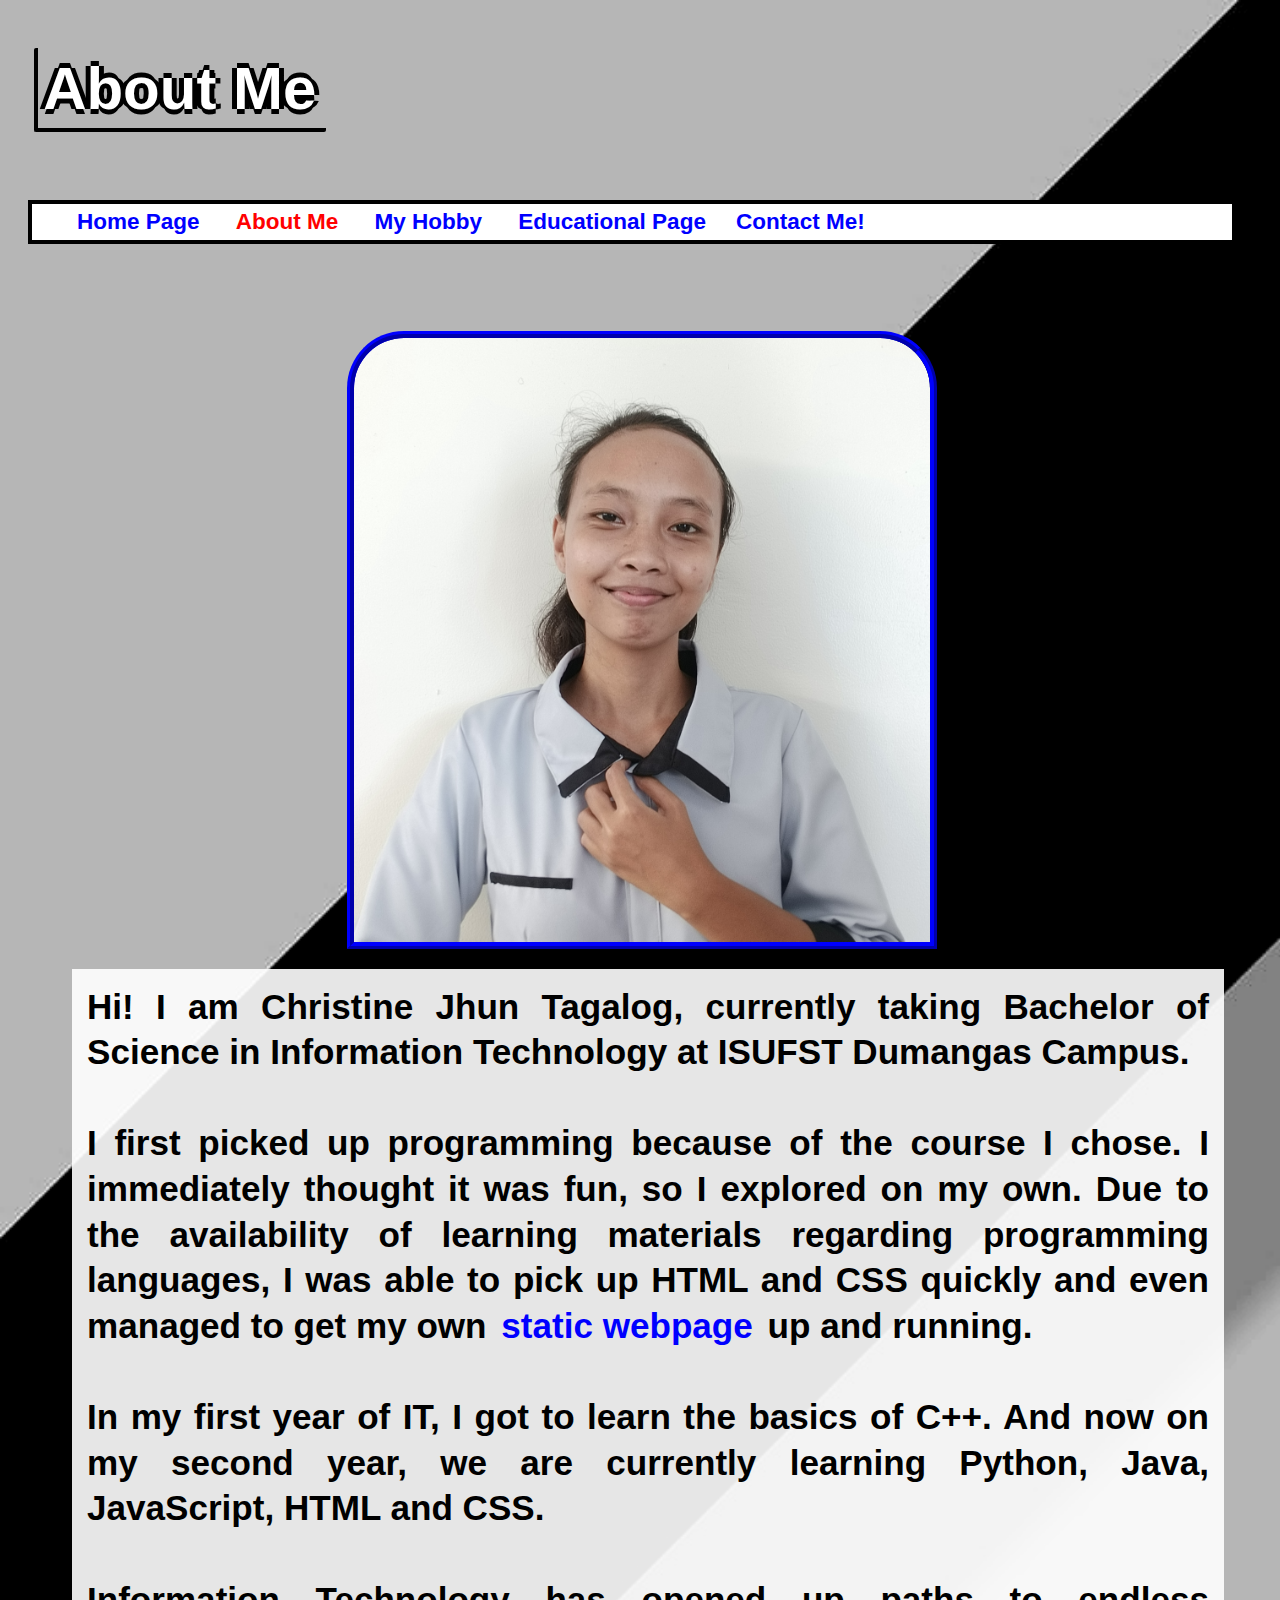
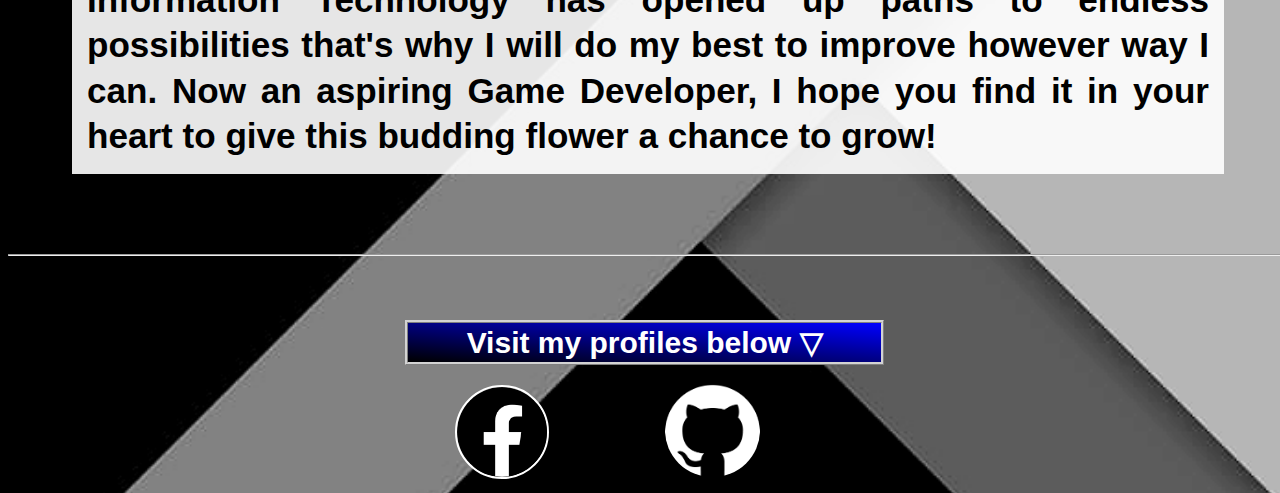
==== firstpage.html @ 9d8df062 "Add files via upload" ====
<!DOCTYPE html>
<html>

<head>
  <meta charset="UTF-8">
  <meta name="viewport" content="width=device-width, initial-scale=1">
  <title>About</title>
  
    <link rel="stylesheet" href="fp.css">

      
      <div class="hedr">
      <div class="title">
        <h1>About Me</h1>
      </div>
      
        
   
  
</head>

<body>
 
  
  <div class="main">
   
     <div class="pages">
       
       <h4>
          <a href="home.html" target="_self" style="padding-left: 40px;">Home Page</a>
          <a style="color: red;">About Me</a>
         <a href="second.html" target="_self">My Hobby</a>
       <a href="third.html" target="_self">Educational Page</a><a href="fourth.html" target="_self">Contact Me!</a> </h4>
     </div>
   
   <div class="me">
     <left><img src="yrstrly.jpg" alt="me"></left>
   </div>
   </div>
   
  <div class="info">
    <br>
    
   
    <h3 style="text-align: justify;"> Hi! I am Christine Jhun Tagalog, currently taking Bachelor of Science in Information Technology at ISUFST Dumangas Campus. <br> <br>
    
    I first picked up programming because of the course I chose. I immediately thought it was fun, so I explored on my own. Due to the availability of learning materials regarding programming languages, I was able to pick up HTML and CSS quickly and even managed to get my own <a href="https://cj-twenty7.github.io/TheMelodyOfHope.github.io/" target="_blank">static webpage</a> up and running. <br> <br>
    
    In my first year of IT, I got to learn the basics of C++. And now on my second year, we are currently learning Python, Java, JavaScript, HTML and CSS. <br> <br>
    
    Information Technology has opened up paths to endless possibilities that's why I will do my best to improve however way I can. Now an aspiring Game Developer, I hope you find it in your heart to give this budding flower a chance to grow! </h3>
    
    <br>
    
   
      <div class="socials">
      <hr>
      <h4>Visit my profiles below ▽</h4>
      <p><a href="https://www.facebook.com/christinejhun.tagalog" target="_blank">
          <img src="fb.png" width="90px" style="display: inline-block; border: 2px white solid; border-radius: 90px;">
        </a>
      
        <a href="https://github.com/Cj-Twenty7" target="_blank">
          <img src="github.png" width="95px" style="display:inline-block;background-color: black; border-radius: 100%; border: 2px solid black;">
        </a>
      </p>
  </div>
  
  </div>
  
  </div>
  
</body>

</html>
---- fp.css ----
html {
  background-image: url(finalwp.png);
  background-size: 115%;
  background-attachment: fixed;
  background-repeat: no-repeat;
}

body {
  font-family: Arial, sans-serif;
    font-size: 15px;
    color: #fff;
}

.pages {
  margin-top: 15%;
}

.pages a {
  margin-right: 20px;
}
.pages h4 {
  font-size: 150%;
  background-color: white;
  width:93%;
  height:auto;
  margin: 0% 0px 0px 20px;
  padding: 5px;
  border: none;
  border-top: 4px solid black;
  border-bottom: 4px solid black;
  border-left: 4px solid black;
  border-right: 4px solid black;
  text-align: left;
  color: #fff;
  outline:none;
}

.main{
  position: absolute;
  width: 100%;
}


.me {
  height: 8%;
}

.me img {
    position: absolute;
    top: 10px;
    left: 0;
}
.me img {
  width: 45%;
  height:auto;
  margin: 25% 0% 5% 27%;
  outline: 7px ridge blue;
  border-radius: 50px 50px 0px 0px;
}

.title {
  margin: 0% 0% 0% 2%;
  position: absolute;
}

.title h1 {
  font-size: 400%;
  background-color: none;
  width:100%;
  height:auto;
  padding: 2%;
  border: none;
  border-bottom: 4px solid black;
  border-left: 4px solid black;
  text-align: left;
  color: #fff;
  border-radius: 2px;
  outline:none;
  text-shadow: -5px 0px #000, 5px 0px #000, 0px 5px #000, 0px -5px #000;
}

.info {
  position: absolute;
  text-align: left;
  margin: 65% 2% 2% 0%;
  border: none;
  width:100%;
  font-size: 200%;
  border-radius: 15px;
  line-height: 1.3;
}

.info h3 {
  color: black;
  background-color: hsla(50, 100%, 100%, .9);
  margin: 7% 5% 2% 5%;
  padding: 15px;
  
}

.socials h4 {
  padding: 0%;
  width: 50%;
  margin: 5% 1% 1% 31%;
  font-size: 30px;
}

.socials p {
  width: 50%;
  margin: 0% 0% 0% 27%;
  position: absolute ;
}
.socials a, .socials h4 {
  color: #fff;
  text-align: center;
  
}

.socials a {
  display: inline-block;
  margin-left: 15%;
}

.socials h4 {
  width: 37%;
  background: linear-gradient( to top right, black, blue);
  border: 3px lightgray ridge;
}

/** second page **/

.titl {
  margin: 0% 0% 0% 2%;
  position: absolute;
}

.titl h1 {
  font-size: 400%;
  background-color: none;
  width: 100%;
  height: auto;
  padding: 3%;
  border: none;
  border-bottom: 4px solid black;
  border-left: 4px solid black;
  text-align: left;
  color: #fff;
  border-radius: 2px;
  outline: none;
  text-shadow: -5px 0px #000, 5px 0px #000, 0px 5px #000, 0px -5px #000;
}

.inf {
  position: absolute;
  text-align: left;
  margin: 5% 2% 2% 0%;
  border: none;
  width: 100%;
  font-size: 160%;
  border-radius: 15px;
  line-height: 1.3;
}

.inf h2 {
  color: white;
  background-color: hsla(0, 0%, 0%, .5);
  margin: 2% 5% 5% 5%;
  padding: 15px;

}

a {
  padding: 5px;
  color: #00f;
  text-decoration: none;
}

/** EXPERIMENTS **/

@keyframes fade {
  from { opacity: 0; }
  to { opacity: 1; }
}

.info, .pages, .container, img, .slider-container {
  animation-name: fade;
  animation-duration: 1s;
  animation-timing-function: ease-in-out;
}

@keyframes flash {
  0%, 50%, 100% {
    opacity: 1;
  }
  25%, 75% {
    opacity: 0;
  }
}

.info h3 a {
  animation: flash 0.5s linear infinite;
}

@keyframes flash {
  0%, 50%, 100% {
    opacity: 1;
  }
  25%, 75% {
    opacity: 0;
  }
}

.flash {
  animation: flash 0.5s linear infinite;
}

html {
  animation: fade-in 0.5s ease-in-out;
}

@keyframes fade-in {
  0% {
    opacity: 0;
  }
  
  100% {
    opacity: 1;
  }
}

/** PICTURES **/
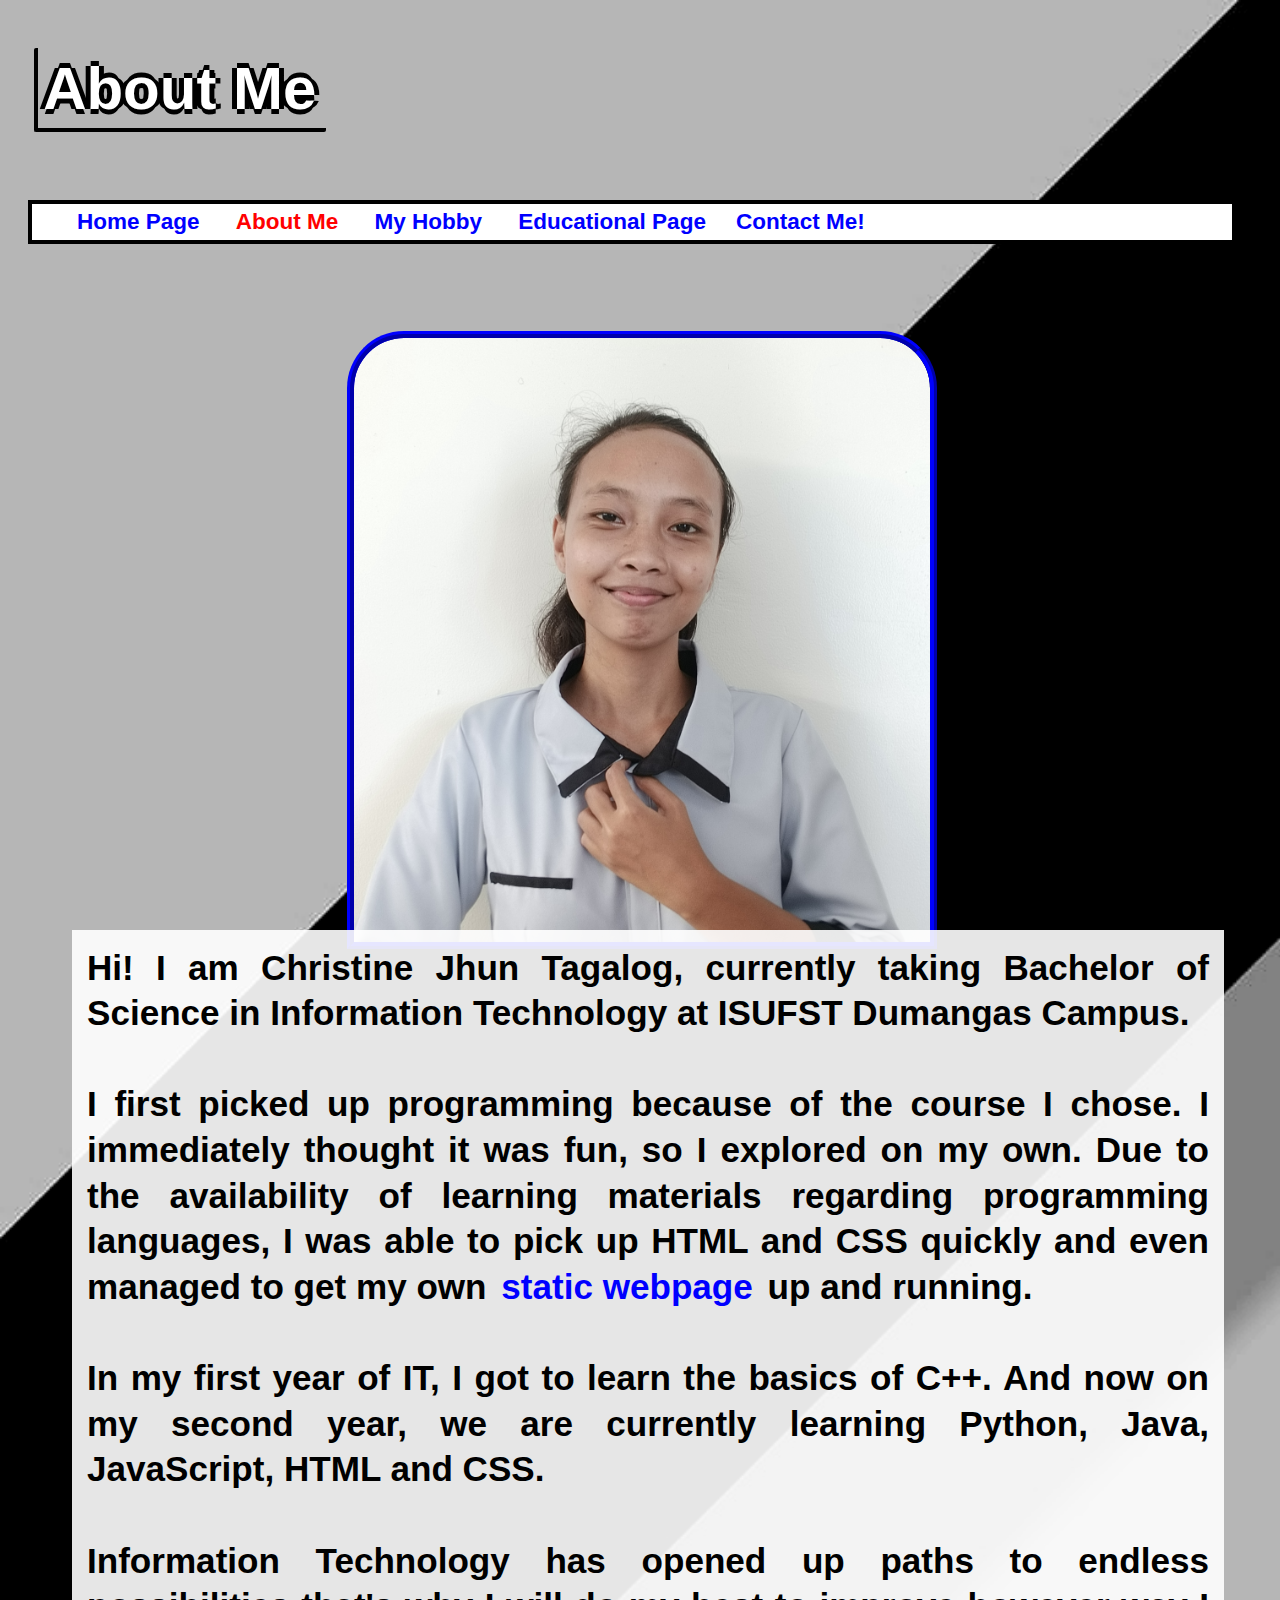
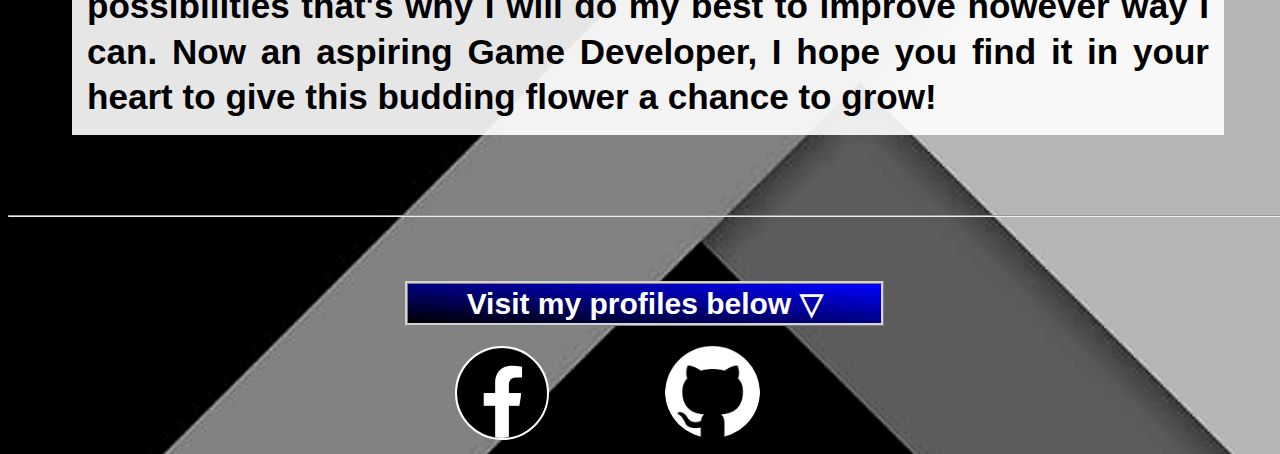
==== commit 3f5e6a39: "Update firstpage.html" ====
--- a/firstpage.html
+++ b/firstpage.html
@@ -3,6 +3,7 @@
 
 <head>
   <meta charset="UTF-8">
+  <meta http-equiv="X-UA-Compatible" content="IE=Edge">
   <meta name="viewport" content="width=device-width, initial-scale=1">
   <title>About</title>
   
@@ -27,7 +28,7 @@
      <div class="pages">
        
        <h4>
-          <a href="home.html" target="_self" style="padding-left: 40px;">Home Page</a>
+          <a href="index.html" target="_self" style="padding-left: 40px;">Home Page</a>
           <a style="color: red;">About Me</a>
          <a href="second.html" target="_self">My Hobby</a>
        <a href="third.html" target="_self">Educational Page</a><a href="fourth.html" target="_self">Contact Me!</a> </h4>
@@ -39,7 +40,7 @@
    </div>
    
   <div class="info">
-    <br>
+    
     
    
     <h3 style="text-align: justify;"> Hi! I am Christine Jhun Tagalog, currently taking Bachelor of Science in Information Technology at ISUFST Dumangas Campus. <br> <br>
@@ -72,4 +73,4 @@
   
 </body>
 
-</html>+</html>
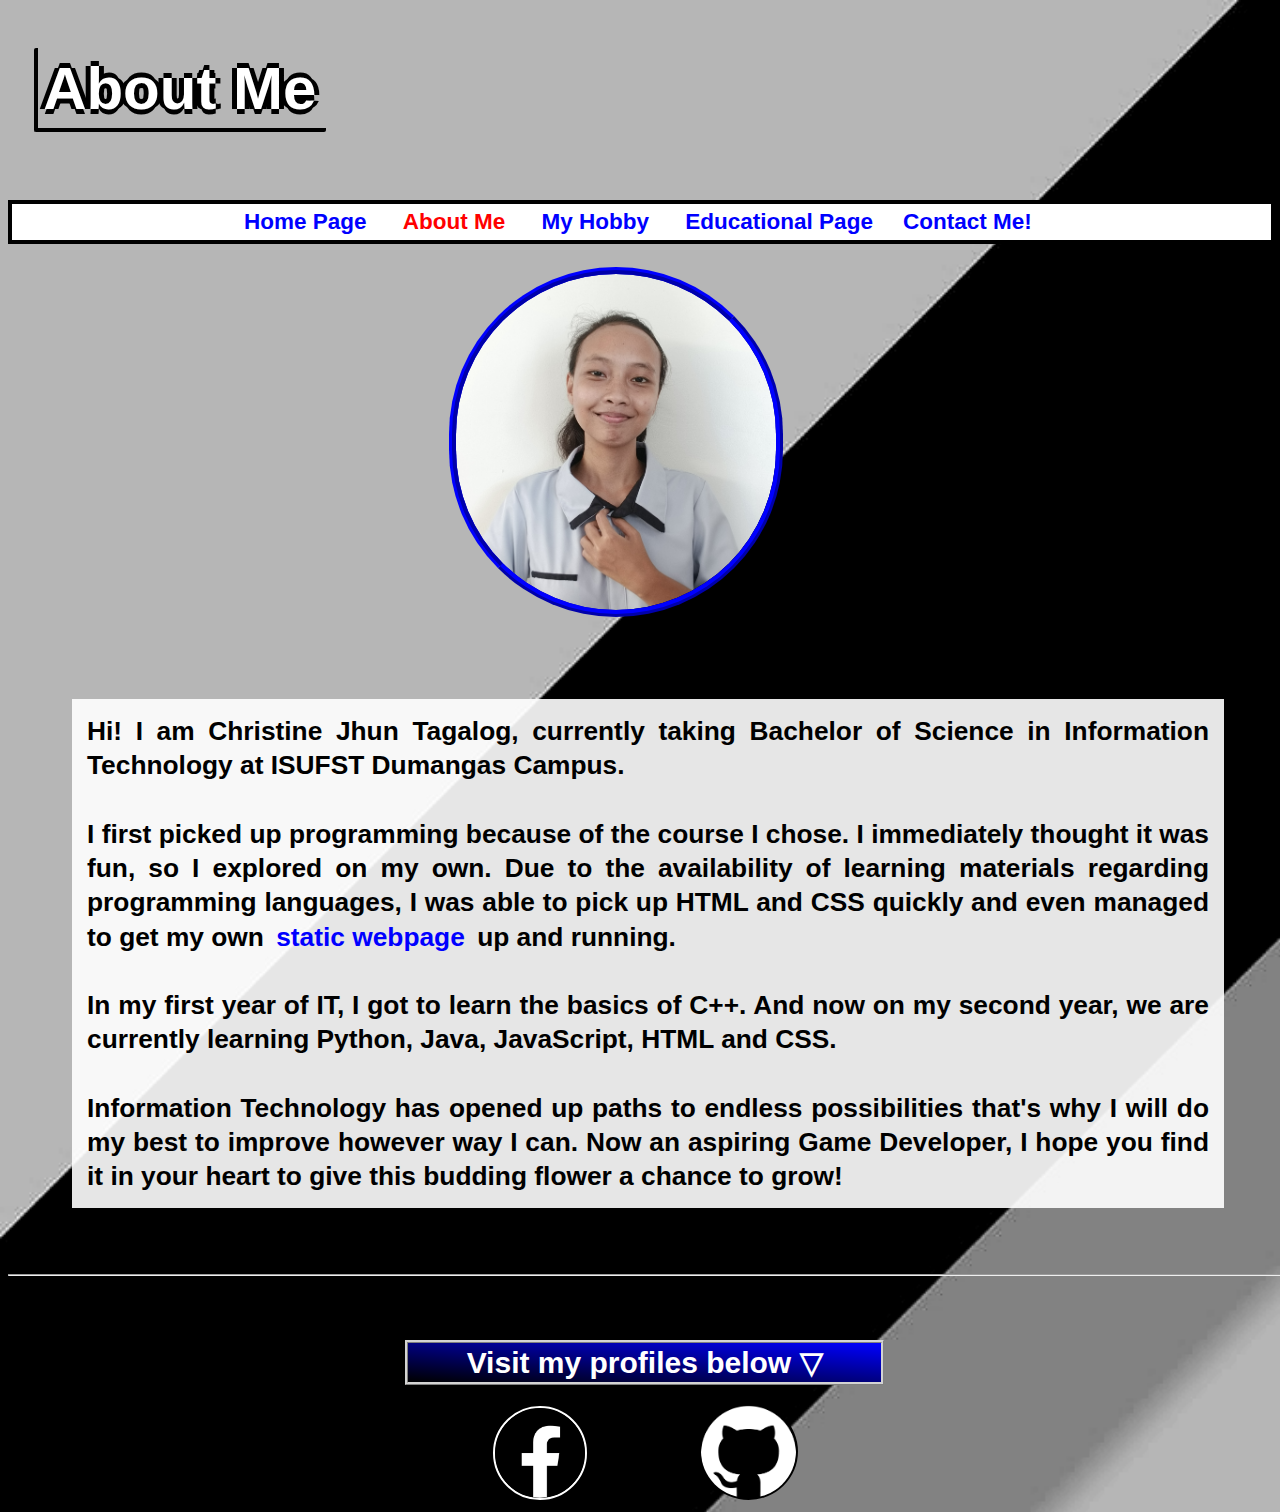
==== commit 13886e61: "Add files via upload" ====
--- a/firstpage.html
+++ b/firstpage.html
@@ -73,4 +73,4 @@
   
 </body>
 
-</html>
+</html>--- a/fp.css
+++ b/fp.css
@@ -21,10 +21,11 @@
 .pages h4 {
   font-size: 150%;
   background-color: white;
-  width:93%;
+  width:83%;
   height:auto;
-  margin: 0% 0px 0px 20px;
+  margin: 0% 0px 0px 0px;
   padding: 5px;
+  padding-left: 15%;
   border: none;
   border-top: 4px solid black;
   border-bottom: 4px solid black;
@@ -51,11 +52,11 @@
     left: 0;
 }
 .me img {
-  width: 45%;
+  width: 25%;
   height:auto;
-  margin: 25% 0% 5% 27%;
+  margin: 20% 0% 5% 35%;
   outline: 7px ridge blue;
-  border-radius: 50px 50px 0px 0px;
+  border-radius: 500px;
 }
 
 .title {
@@ -82,10 +83,10 @@
 .info {
   position: absolute;
   text-align: left;
-  margin: 65% 2% 2% 0%;
+  margin: 47% 2% 2% 0%;
   border: none;
   width:100%;
-  font-size: 200%;
+  font-size: 150%;
   border-radius: 15px;
   line-height: 1.3;
 }
@@ -107,7 +108,7 @@
 
 .socials p {
   width: 50%;
-  margin: 0% 0% 0% 27%;
+  margin: 0% 0% 0% 30%;
   position: absolute ;
 }
 .socials a, .socials h4 {
@@ -156,7 +157,7 @@
   margin: 5% 2% 2% 0%;
   border: none;
   width: 100%;
-  font-size: 160%;
+  font-size: 100%;
   border-radius: 15px;
   line-height: 1.3;
 }
@@ -228,4 +229,4 @@
   }
 }
 
-/** PICTURES **/
+/** PICTURES **/